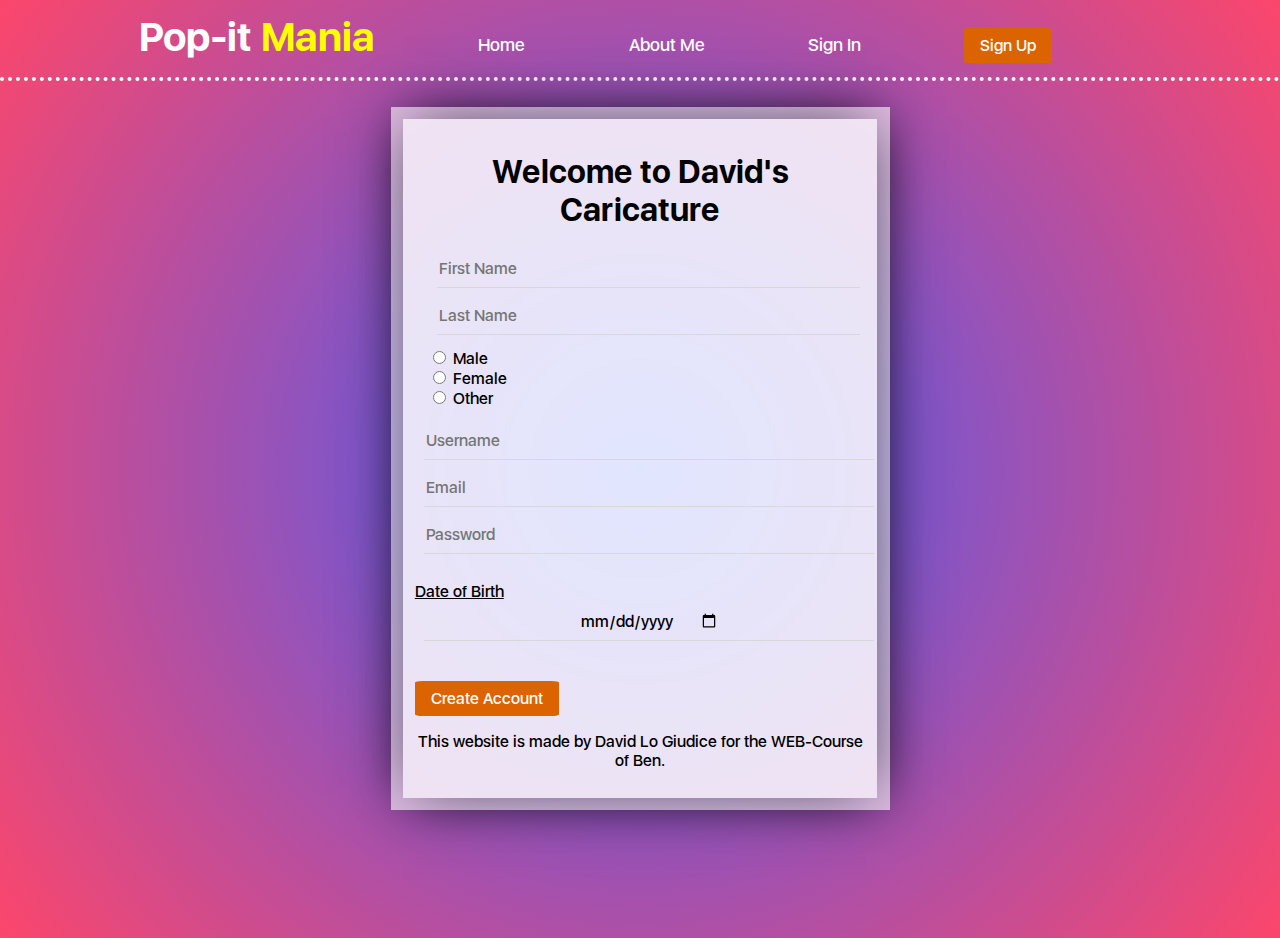
==== about-us.html @ 46b1b536 "WEB1_DAVID_LO_GIUDICE" ====
<!DOCTYPE html>
<html lang="en">
	<head>
		<meta charset="UTF-8" />
		<meta http-equiv="X-UA-Compatible" content="IE=edge" />
		<meta name="viewport" content="width=device-width, initial-scale=1.0" />
		<title>David Lo Giudice - Portfolio</title>
		<link rel="preconnect" href="https://fonts.googleapis.com" />
		<link rel="preconnect" href="https://fonts.gstatic.com" crossorigin />
		<link href="https://fonts.googleapis.com/css2?family=Heebo:wght@500;700&family=Lato:wght@400;700&display=swap" rel="stylesheet" />
		<link rel="stylesheet" href="./style.css" />
		
	</head>
	<body>

		<header>
			<nav>
				<ul>
					<li><a href="#" class="logo"></a></li>
					<li class="menu"><a href="./index.html">Home</a></li>
									
					<li class="menu"><a href="./about-us.html">About Me</a></li>
					<li class="menu"><a href="#">Sign In</a></li>
					<li class="menu">
						<a href="./signUp.html" id="button"> Sign Up</a>
					</li>
				</ul>
			</nav>
		</header>

	   
		<main>
			
						<section class="column">
					<div class="register">

						<form class="register">
							<h1>Welcome to David's Caricature</h1>
					   
						
							<div class="separation_flex">
							 
								
								<input type="fName" class="register-input" placeholder="First Name">
								<input type="lName" class="register-input" placeholder="Last Name">
							 </div>
						   
								<div class="separation_flex">
								   
								 
								<input type="radio" name="gender" value="male"> Male<br>
								<input type="radio" name="gender" value="female"> Female<br>
								<input type="radio" name="gender" value="other"> Other
							
							</div>
							 <input type="username" class="register-input" placeholder="Username">
							 <input type="email" class="register-input" placeholder="Email">
							 
							 <input type="password" class="register-input" placeholder="Password">
							 <br>
							 
							 <u>Date of Birth</u>
								<input type="date" class="register-input">
							
								<input type="submit" value="Create Account" id="button">
								<p>
									<a>This website is made by David Lo Giudice for the WEB-Course of Ben. </a>
								</p>
						 </div>
						
						</form>

						
					</div>
								
					</section>
					
				
							
	
			  

	
		</main>
		<footer>
		
			
	
	  </body>
</html>
---- style.css ----
/********************
*       FONT       *
*********************/
@font-face {
  font-family: "san_francisco";
  src: url("fonts/SFUIDisplay-Thin.otf");
  font-weight: 100;
}
@font-face {
  font-family: "san_francisco";
  src: url("fonts/SFUIDisplay-Ultralight.otf");
  font-weight: 200;
}
@font-face {
  font-family: "san_francisco";
  src: url("fonts/SFUIDisplay-Light.ttf");
  font-weight: 300;
}
@font-face {
  font-family: "san_francisco";
  src: url("fonts/SFUIDisplay-Medium.otf");
  font-weight: 400;
}

@font-face {
  font-family: "san_francisco";
  src: url("fonts/SFUIDisplay-Semibold.otf");
  font-weight: 600;
}
@font-face {
  font-family: "san_francisco";
  src: url("fonts/SFUIDisplay-Bold.ttf");
  font-weight: 700;
}

@font-face {
  font-family: "san_francisco";
  src: url("fonts/SFUIDisplay-Black.otf");
  font-weight: 900;
}


@font-face {
  font-family: 'icomoon';
  src:  url('fonts/icomoon.eot?gstpca');
  src:  url('fonts/icomoon.eot?gstpca#iefix') format('embedded-opentype'),
    url('fonts/icomoon.ttf?gstpca') format('truetype'),
    url('fonts/icomoon.woff?gstpca') format('woff'),
    url('fonts/icomoon.svg?gstpca#icomoon') format('svg');
  font-weight: normal;
  font-style: normal;
  font-display: block;
}

[class^="icon-"], [class*=" icon-"] {
  /* use !important to prevent issues with browser extensions that change fonts */
  font-family: 'icomoon' !important;
  speak: never;
  font-style: normal;
  font-weight: normal;
  font-variant: normal;
  text-transform: none;
  line-height: 1;

  /* Better Font Rendering =========== */
  -webkit-font-smoothing: antialiased;
  -moz-osx-font-smoothing: grayscale;
}

.icon-cart{
  color: black;
  cursor: pointer;
  font-size: 1.4rem;
}
.icon-cart::after{
  color: white;
  font-family: 'san_francisco', sans-serif;
  content: "3";


}
.icon-cart:before {
  content: "\e93a    ";
}


footer{
  background-color: #d8d8d8;
  justify-content: center;
  display: flex;
  position: relative;
  flex-wrap: nowrap;
margin-top: 10%;
}
footer > p {
  display: flex;
  position: relative;

}

/*ANIMATIONS*/
@keyframes fadeIn {
  0% {opacity:0;}
  100% {opacity:1;}
}



main {
  display: flex;
justify-content: center;
margin-top: 2%;
}



/********************
*    Generic css    *
*********************/
:root{
  background: rgb(63,94,251);
  background: radial-gradient(circle, rgba(63,94,251,1) 0%, rgba(252,70,107,1) 100%);
    font-family: 'san_francisco', sans-serif;
    font-weight: normal;
       margin: 0;
}
body{
    margin: 0
    
}

.logo {
    float: left;
    font-size: 2.5rem;
    font-weight: bolder ;

   
}
.logo::after{
    content: " Mania";
    color: yellow;
    font-family: 'san_francisco', sans-serif;
    font-weight: bold;
}


 .logo::before{
     content: "Pop-it";
     color: white;
     font-family: 'san_francisco', sans-serif;
     font-weight: bold;
 }

.home_above{
  background-image: url(./Images/main.jpg);

background-color: rgba(255, 255, 255, 0.6);
  background-repeat: no-repeat, repeat;
  object-fit: cover;
  
  justify-content: center;
  text-align: center;
  display: flex;
  margin-top: 5%;
  margin-bottom: 10%;

  width: 100%;

  align-content: flex-end;
  align-items: center;
}
.home_above > img{
  box-shadow: 1px -1px 55px -12px rgb(0 0 0 / 75%);
  animation: fadeIn 5s;
  transition: none;

width: 80%;
}

.home_above figcaption > p::after {
  color: red;
  content: " -30%";
}
.home_above > :last-child {
  font-size: 2rem;
  font-weight: bold;
  position: absolute;
  z-index: 1;
  background: radial-gradient(circle, rgba(63,94,251,1) 0%, rgba(252,70,107,1) 100%);
  box-shadow: 1px -1px 55px -12px rgb(0 0 0 / 90%);
  color: white;
  
}




.center{

  justify-content: center;
  text-align: center;
}
  
 
.menu {
    font-size: 1.1em;
    text-transform: capitalize;
    
}
header ul {
 margin: 1% 0;
 border-bottom: 4px dotted white;

}


 header nav li a {
color: white;
margin-bottom: 7%;
     text-decoration: none;
     
 }
 header nav li a:hover {
    color: black;

     }
header nav ul li{
    display: inline-flex;
    position: relative;
    margin-left: 8%;
    text-decoration: none;
    
}



#button:hover{
    color: black;
background-color: #FFF3DF;
opacity: 1;
animation-name: fadeInOpacity;
animation-iteration-count: 1;
animation-timing-function: ease-in;
animation-duration: 0.1s;
box-shadow: 0px 10px 13px -7px #000000, -2px 12px 50px 26px rgba(255,172,23,0.59);
cursor:pointer;
}


.separation_flex{
  margin: 3%;
  display: flex;
  display: block;
  justify-content: center;
  align-items: center;

}
.separation_flex > img {
  max-width: 50%;
  margin: auto;
  justify-content: center;
    object-fit: fill;
    display: flex;
    justify-content: center;
}
#button {
    background-color: #DB6300; /* Green */
    border: none;
    color: white;
    padding: 0.5em 1em;
    text-align: center;
    text-decoration: none;
    display: inline-block;
    font-size: 16px;
    text-transform: capitalize;
    border-radius: 5%;
    margin-top: 7%;
  }

  @keyframes fadeInOpacity {
    0% {
      opacity: 0;
    }
    100% {
      opacity: 1;
    }
  }

  .icon-calendar:before {
    content: "\e953";
  }
  form{
      margin-left: 25%;
      position: absolute;
  }

/********************
*       Header      *
*********************/

/*****/



.register {

  margin: 0 auto;
  padding: 2.5%;
  display: inline-block;
  position: relative;
  justify-content: center;
  background:rgba(255, 255, 255, 0.6);;
  box-shadow: 1px -1px 55px -12px rgba(0,0,0,0.75);
}

.register > h1,p{
  text-align: center;
}



.shop_section{

    display: flex;

    flex-direction: row;

    flex-wrap: wrap;

    justify-content: center;

    align-content: center;



}


.shop_block {
    margin: 1%;
  background:rgba(255, 255, 255, 0.6);;
  box-shadow: 1px -1px 55px -12px rgba(0,0,0,0.75);
  -webkit-order: 0;
  -ms-flex-order: 0;
  order: 0;
  -webkit-flex: 0 1 auto;
  -ms-flex: 0 1 auto;
  flex: 0 1 auto;
  -webkit-align-self: auto;
  -ms-flex-item-align: auto;
  align-self: auto;

}

.shop_block h1{
  text-align: center;

}
#price{
  font-size: 1rem;
  font-weight: normal;
  font-family: 'san_francisco', sans-serif;
  
}


.shop_block > button{
  background-color: #DB6300; /* Green */
  border: none;
  color: white;
  padding: 0.5em 1em;
  text-align: center;
   font-size: 0.9rem;
  text-transform: capitalize;
  border-radius: 3%;
  width: 100%;
  cursor: pointer;
height: 10%;

}

.shop_block > img{
  padding: 5%;
  max-width: 75%;
  margin: auto;
    object-fit: scale-down;
    display: flex;
    position: relative;
}



input {
  font-family: inherit;
  font-size: inherit;
  color: inherit;
  -webkit-box-sizing: border-box;
  -moz-box-sizing: border-box;
  box-sizing: border-box;
}

.register-input {
  display: flex;
  width: 100%;
  height: 38px;
  margin: 2%;
  justify-content: center;

  margin-top: 2px;
  font-weight: 500;
  background: none;
  border: 0;
  border-bottom: 1px solid #d8d8d8;
}

.register-input:focus {
  border-color: #1e9ce6;
  outline: 0;
}





/********************
*       Home      *
*********************/
.title1{
   font-weight: bolder; 
   font-size: 2rem;

   font-family: 'Heebo', sans-serif;
}
.title2{
    font-weight: bolder; 
    font-size: 2rem;
 text-align: center;
    font-family: 'Heebo', sans-serif;
 }
.title1::after {
    color: #DB6300;
    content: "Traveling ";
  }

.half{
 display: inline-flex;
 position: relative;
 width: 50%;
}

/********************
*      Gallery     *
*********************/


/* Clear floats after the columns */
.row:after {
  content: "";
  display: table;
  

/********************
*       About       *
*********************/

}
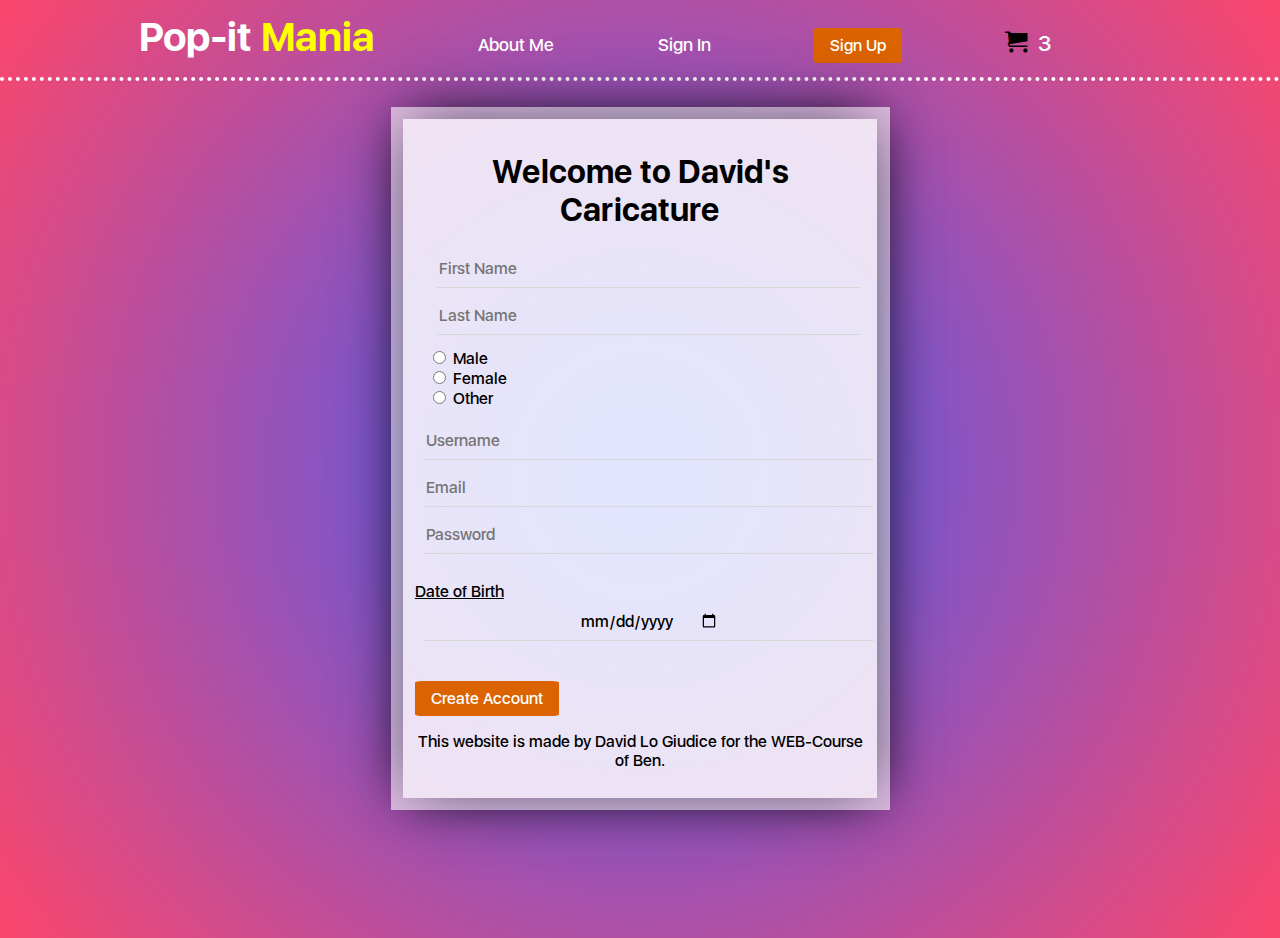
==== commit b2acc649: "UPDATE 2" ====
--- a/about-us.html
+++ b/about-us.html
@@ -14,19 +14,30 @@
 	<body>
 
 		<header>
-			<nav>
-				<ul>
-					<li><a href="#" class="logo"></a></li>
-					<li class="menu"><a href="./index.html">Home</a></li>
-									
-					<li class="menu"><a href="./about-us.html">About Me</a></li>
-					<li class="menu"><a href="#">Sign In</a></li>
-					<li class="menu">
-						<a href="./signUp.html" id="button"> Sign Up</a>
-					</li>
-				</ul>
-			</nav>
-		</header>
+	
+			<nav id="monnav">
+	
+						<ul>
+							<li><a href="./index.html"class="logo"> </a></li>
+						
+											
+							<li class="menu"><a href="./about-us.html">About Me</a></li>
+							<li class="menu"><a href="#">Sign In</a></li>
+							<li class="menu">
+								<a href="./signUp.html" id="button"> Sign Up</a>
+							</li>
+	
+							<li class="menu">
+								<span class="icon-cart"></span>
+							
+							</li>
+						</ul>
+	
+	
+	
+	
+	
+				</header>
 
 	   
 		<main>
--- a/style.css
+++ b/style.css
@@ -123,10 +123,12 @@
     font-family: 'san_francisco', sans-serif;
     font-weight: normal;
        margin: 0;
+             
 }
 body{
-    margin: 0
-    
+    margin: 0;
+ 
+
 }
 
 .logo {
@@ -162,7 +164,7 @@
   text-align: center;
   display: flex;
   margin-top: 5%;
-  margin-bottom: 10%;
+  margin-bottom: 5%;
 
   width: 100%;
 
@@ -331,30 +333,41 @@
 
     align-content: center;
 
-
+    transition: transform .2s; /* Animation */
 
 }
 
 
 .shop_block {
+  display: list-item;
+list-style-type: none;
+
     margin: 1%;
   background:rgba(255, 255, 255, 0.6);;
   box-shadow: 1px -1px 55px -12px rgba(0,0,0,0.75);
-  -webkit-order: 0;
-  -ms-flex-order: 0;
+
   order: 0;
-  -webkit-flex: 0 1 auto;
-  -ms-flex: 0 1 auto;
-  flex: 0 1 auto;
-  -webkit-align-self: auto;
-  -ms-flex-item-align: auto;
-  align-self: auto;
-
-}
+
+}
+
+
+
+.shop_block:hover {
+filter: saturate(3);
+cursor: pointer;
+transform: scale(1.4); 
+}
+
 
 .shop_block h1{
   text-align: center;
-
+text-transform: uppercase;
+white-space: pre-line;
+}
+
+.shop_block img{
+  width: 250px;
+  height: 250px;
 }
 #price{
   font-size: 1rem;
@@ -383,12 +396,17 @@
   padding: 5%;
   max-width: 75%;
   margin: auto;
-    object-fit: scale-down;
+    object-fit: cover;
     display: flex;
     position: relative;
 }
 
 
+
+
+.filter option{
+  background-color: #d8d8d8;
+}
 
 input {
   font-family: inherit;
@@ -463,4 +481,30 @@
 *       About       *
 *********************/
 
-}+}
+
+
+
+@media screen and (max-width:450px) {
+    
+
+header  {
+    display: block;
+width: 100%;
+    justify-content: center;
+    
+} 
+    .logo{
+    
+    font-size: 1.1rem;
+   
+    }
+    nav li ul {
+      font-size: 1.1rem;
+    }
+    .icon-cart{
+      font-size: 100%;
+    }
+
+}
+
